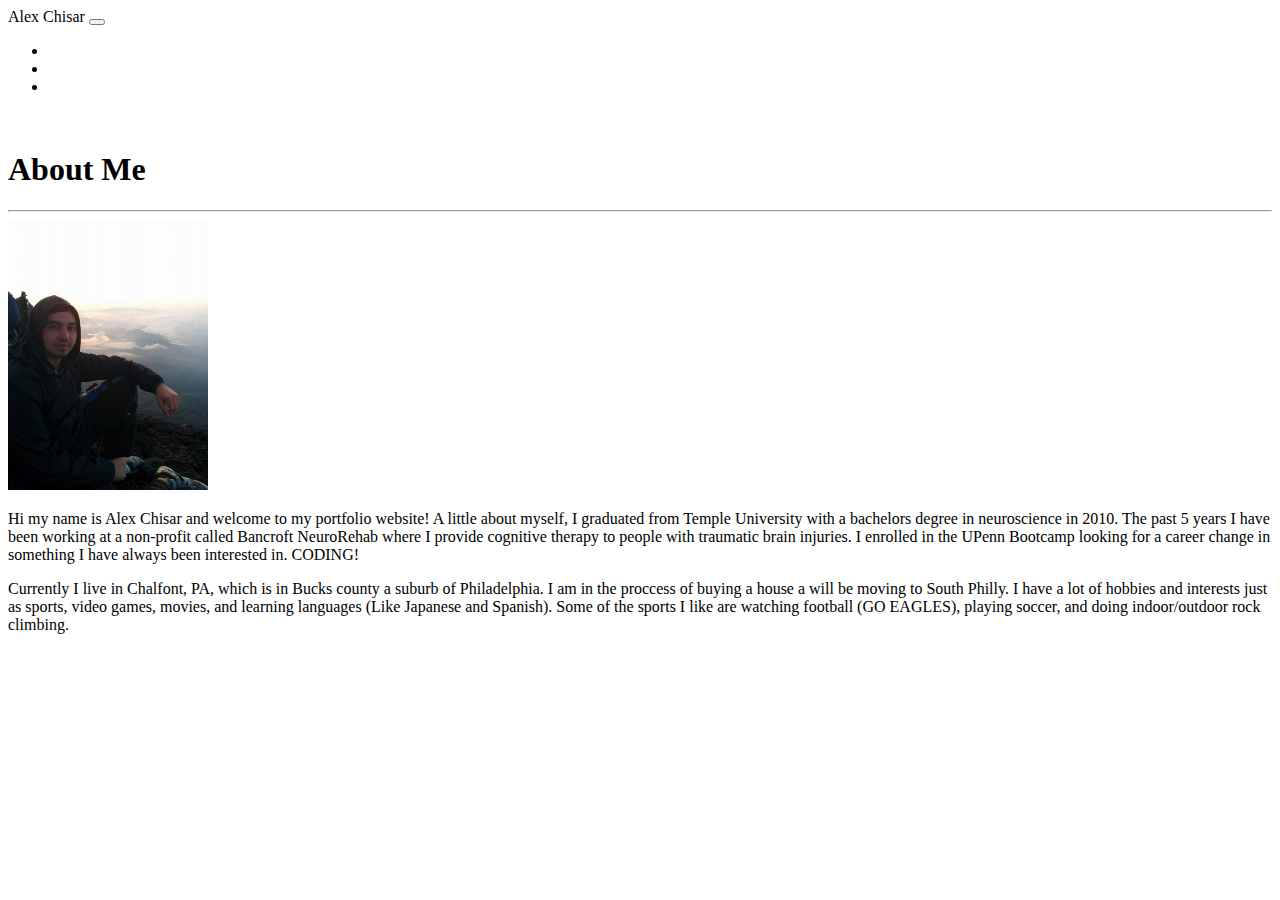
==== index.html @ e6eed125 "Removed lorem ipsum and added actual info to index.html" ====
<!DOCTYPE html>
<html lang="en-us">

<head>

    <meta charset="UTF-8">
    <meta name="viewport" content="width=device-width, initial-scale=1">
    <Title>Alex's Portfolio</Title>
    <link href="https://cdn.jsdelivr.net/npm/bootstrap@5.0.0-beta1/dist/css/bootstrap.min.css" rel="stylesheet"
        integrity="sha384-giJF6kkoqNQ00vy+HMDP7azOuL0xtbfIcaT9wjKHr8RbDVddVHyTfAAsrekwKmP1" crossorigin="anonymous">
    <script src="https://cdn.jsdelivr.net/npm/bootstrap@5.0.0-beta1/dist/js/bootstrap.bundle.min.js"
        integrity="sha384-ygbV9kiqUc6oa4msXn9868pTtWMgiQaeYH7/t7LECLbyPA2x65Kgf80OJFdroafW"
        crossorigin="anonymous"></script>
    <link rel="stylesheet" href="Assets/CSS/style.css">
    <link rel="stylesheet" href="https://pro.fontawesome.com/releases/v5.10.0/css/all.css"
        integrity="sha384-AYmEC3Yw5cVb3ZcuHtOA93w35dYTsvhLPVnYs9eStHfGJvOvKxVfELGroGkvsg+p" crossorigin="anonymous" />
    <style>
        a {
            color: white
        }
    </style>
</head>

<body>

    <header>

        <nav class="navbar navbar-expand-lg navbar-dark bg-dark">
            <div class="container-fluid">
                <span class="navbar-brand mb-0 h1">Alex Chisar</span>
                <button class="navbar-toggler" type="button" data-bs-toggle="collapse" data-bs-target="#navbarNav">
                    <span class="navbar-toggler-icon"></span>
                </button>
                <div class="collapse navbar-collapse justify-content-end" id="navbarNav">
                    <ul class="navbar-nav">
                        <li class="nav-item">
                            <a class="nav-link" href="index.html">About</a>
                        </li>
                        <li class="nav-item">
                            <a class="nav-link" href="Main/portfolio.html">Portfolio</a>
                        </li>
                        <li class="nav-item">
                            <a class="nav-link" href="Main/contact.html">Contact</a>
                        </li>
                    </ul>
                </div>
            </div>
        </nav>

    </header>
    <br>
    <main>
        <section class="container">
            <div class="row">
                <div class="card col-xs-8 col-md-8 col-lg-8">
                    <div class="card-body">
                        <h1>About Me</h1>
                        <hr>

                        <div class="row">
                            <div class="clearfix">
                                <img src="Assets/Images/Mt_fuji.jpg" alt="Profile picture"
                                    class="col-xs-4 float-md-start me-4 img-size">
                                <p>
                                    Hi my name is Alex Chisar and welcome to my portfolio website! A little about myself, I graduated from Temple University with a bachelors degree in neuroscience in 2010. The past 5 years I have been working at a non-profit called Bancroft NeuroRehab where I provide cognitive therapy to people with traumatic brain injuries. I enrolled in the UPenn Bootcamp looking for a career change in something I have always been interested in. CODING!
                                </p>
                            </div>
                        </div>
                        <div class="row">
                            <p>
                                Currently I live in Chalfont, PA, which is in Bucks county a suburb of Philadelphia. I am in the proccess of buying a house a will be moving to South Philly. I have a lot of hobbies and interests just as sports, video games, movies, and learning languages (Like Japanese and Spanish). Some of the sports I like are watching football (GO EAGLES), playing soccer, and doing indoor/outdoor rock climbing. 
                            </p>
                        </div>

                    </div>
                </div>
            </div>
        </section>
    </main>

    <footer class="footer fixed-bottom bg-dark">
        <div class="container text-center" id="sticky-footer">
            <span style="font-size: 25px; align-self: center; color: inherit; text-decoration: none;">
                <a href="https://github.com/Arivas00"><i class="fab fa-github"></i></a>
                <a href="https://www.linkedin.com/in/alex-chisar-64a744123/"><i class="fab fa-linkedin"></i></a>
            </span>
        </div>
    </footer>
</body>

</html>
---- Assets/CSS/style.css ----
body {
    background: url(https://cdn.hipwallpaper.com/i/54/31/Iz5cKm.jpg);
    width: auto;

}

.img-size {
    width: 200px;
}


/*.image-margin */
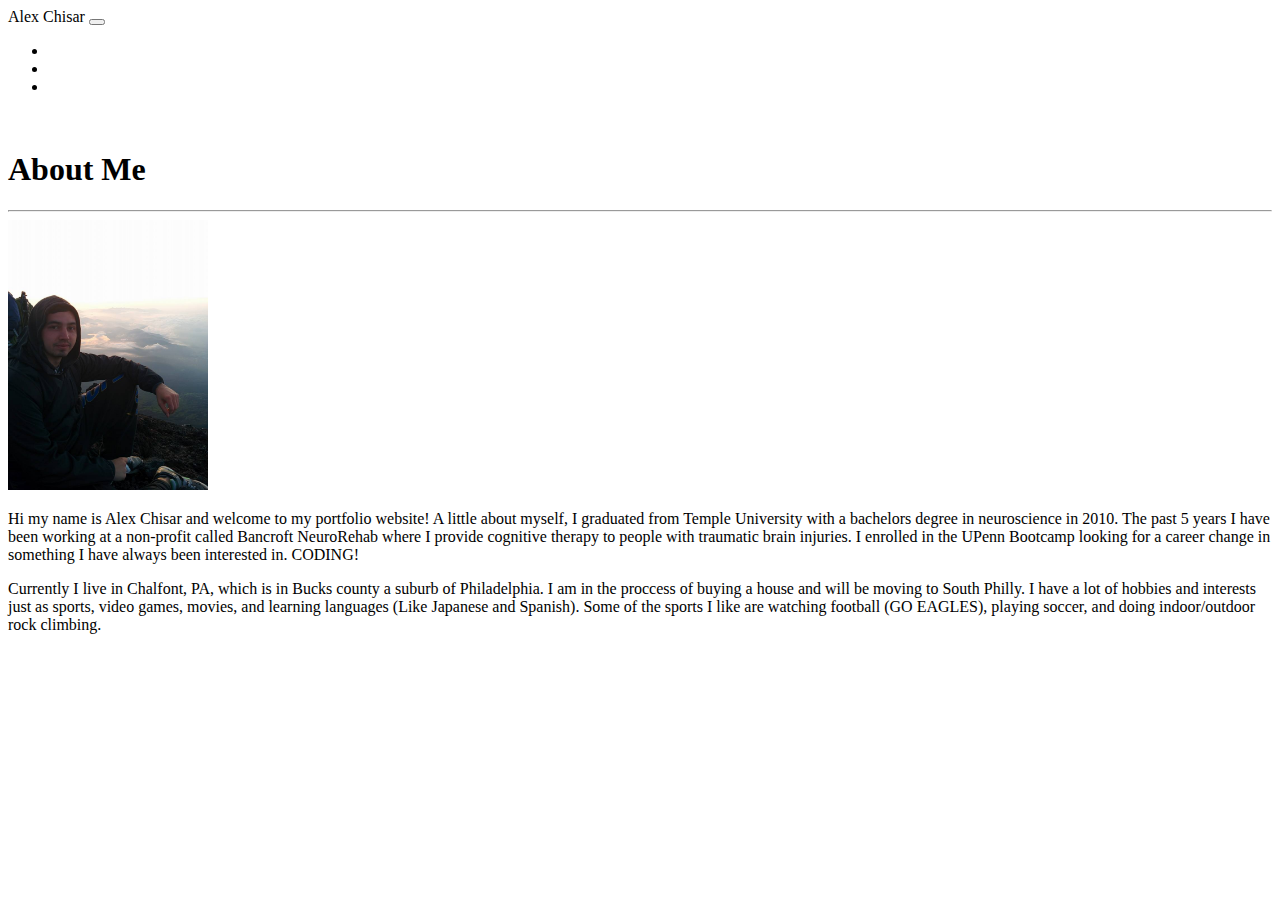
==== commit 1181f56e: "Fixed spelling error" ====
--- a/index.html
+++ b/index.html
@@ -68,7 +68,7 @@
                         </div>
                         <div class="row">
                             <p>
-                                Currently I live in Chalfont, PA, which is in Bucks county a suburb of Philadelphia. I am in the proccess of buying a house a will be moving to South Philly. I have a lot of hobbies and interests just as sports, video games, movies, and learning languages (Like Japanese and Spanish). Some of the sports I like are watching football (GO EAGLES), playing soccer, and doing indoor/outdoor rock climbing. 
+                                Currently I live in Chalfont, PA, which is in Bucks county a suburb of Philadelphia. I am in the proccess of buying a house and will be moving to South Philly. I have a lot of hobbies and interests just as sports, video games, movies, and learning languages (Like Japanese and Spanish). Some of the sports I like are watching football (GO EAGLES), playing soccer, and doing indoor/outdoor rock climbing. 
                             </p>
                         </div>
 
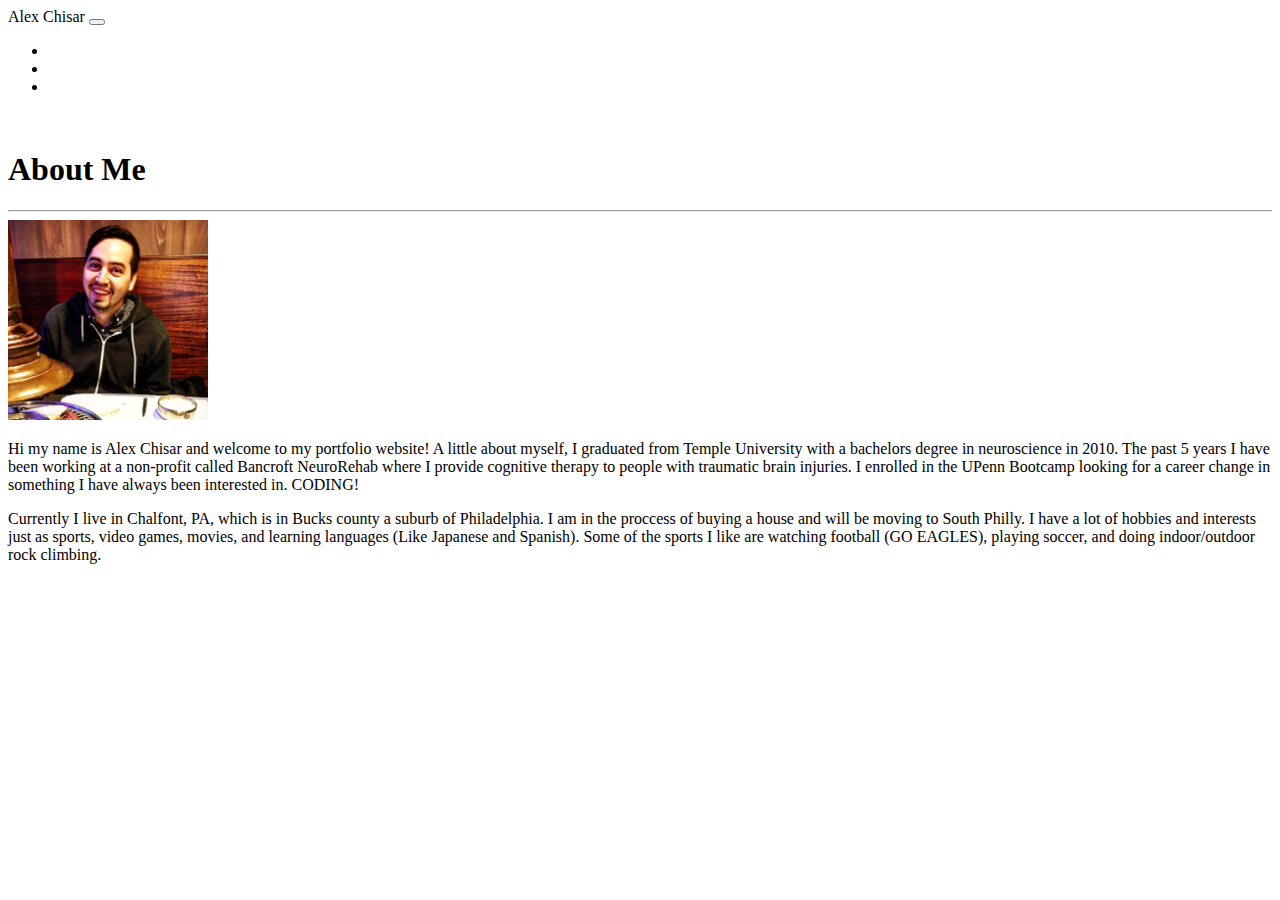
==== commit 80e8ff8d: "Changed profile picture" ====
--- a/index.html
+++ b/index.html
@@ -51,7 +51,7 @@
     <br>
     <main>
         <section class="container">
-            <div class="row">
+            <div class="row justify-content-center">
                 <div class="card col-xs-8 col-md-8 col-lg-8">
                     <div class="card-body">
                         <h1>About Me</h1>
@@ -59,7 +59,7 @@
 
                         <div class="row">
                             <div class="clearfix">
-                                <img src="Assets/Images/Mt_fuji.jpg" alt="Profile picture"
+                                <img src="Assets/Images/Prof_pic.jpg" alt="Profile picture"
                                     class="col-xs-4 float-md-start me-4 img-size">
                                 <p>
                                     Hi my name is Alex Chisar and welcome to my portfolio website! A little about myself, I graduated from Temple University with a bachelors degree in neuroscience in 2010. The past 5 years I have been working at a non-profit called Bancroft NeuroRehab where I provide cognitive therapy to people with traumatic brain injuries. I enrolled in the UPenn Bootcamp looking for a career change in something I have always been interested in. CODING!
@@ -71,6 +71,9 @@
                                 Currently I live in Chalfont, PA, which is in Bucks county a suburb of Philadelphia. I am in the proccess of buying a house and will be moving to South Philly. I have a lot of hobbies and interests just as sports, video games, movies, and learning languages (Like Japanese and Spanish). Some of the sports I like are watching football (GO EAGLES), playing soccer, and doing indoor/outdoor rock climbing. 
                             </p>
                         </div>
+                        <div class="row">
+
+                        </div>
 
                     </div>
                 </div>
@@ -80,9 +83,11 @@
 
     <footer class="footer fixed-bottom bg-dark">
         <div class="container text-center" id="sticky-footer">
-            <span style="font-size: 25px; align-self: center; color: inherit; text-decoration: none;">
+            <span style="font-size: 35px; align-self: center; color: inherit; text-decoration: none;">
                 <a href="https://github.com/Arivas00"><i class="fab fa-github"></i></a>
                 <a href="https://www.linkedin.com/in/alex-chisar-64a744123/"><i class="fab fa-linkedin"></i></a>
+                <a href="mailto:a.chisar00@gmail.com"><i class="far fa-envelope"></i></a>
+                <a href="https://docs.google.com/document/d/1KpkKhBRoV-T8Yw0sgnng8G2MKdro1d8Zhac-hUX0Ttg/edit?usp=sharing"><i class="far fa-file"></i></a>
             </span>
         </div>
     </footer>
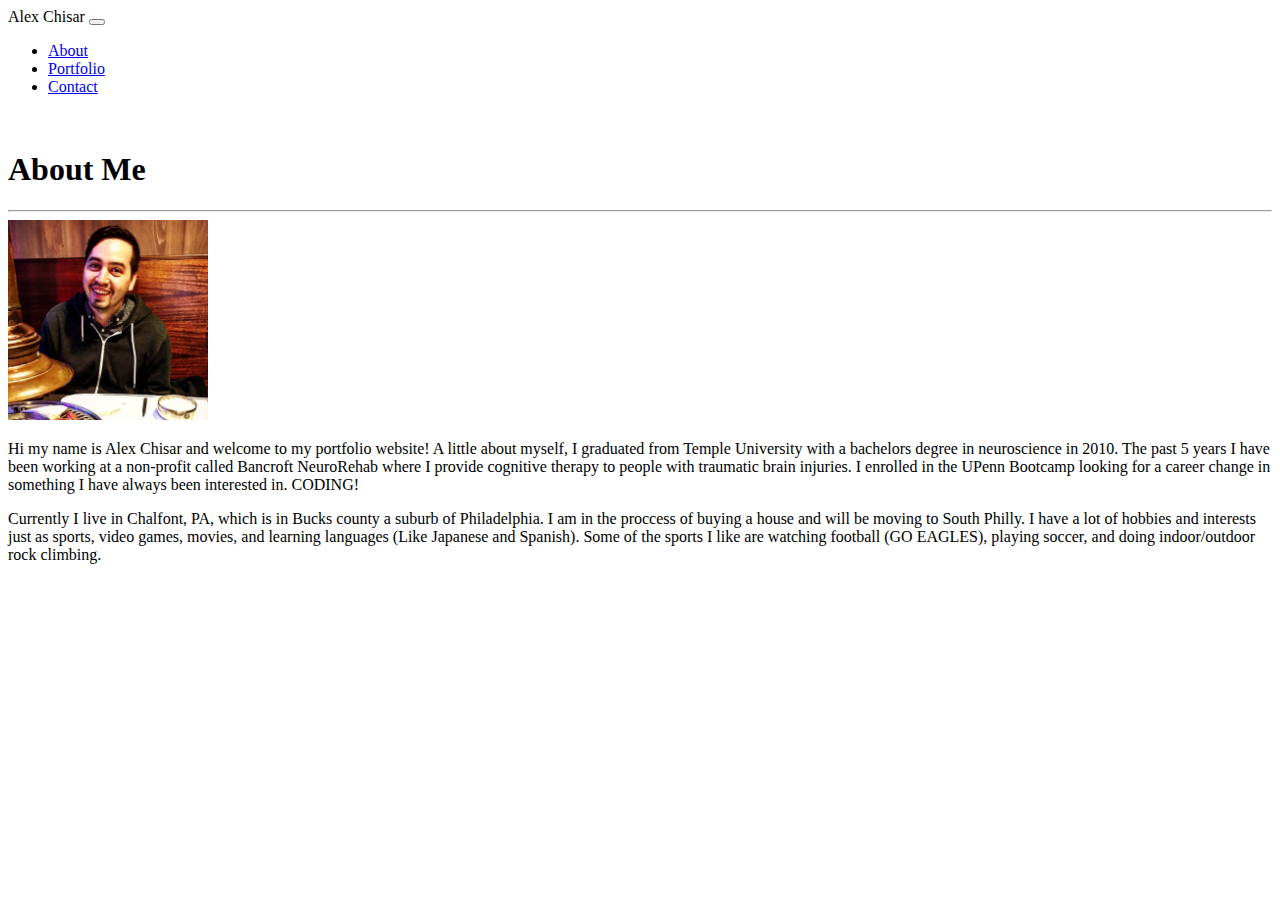
==== commit c36a6f0e: "Added links to projects and pictures of projects" ====
--- a/index.html
+++ b/index.html
@@ -15,7 +15,7 @@
     <link rel="stylesheet" href="https://pro.fontawesome.com/releases/v5.10.0/css/all.css"
         integrity="sha384-AYmEC3Yw5cVb3ZcuHtOA93w35dYTsvhLPVnYs9eStHfGJvOvKxVfELGroGkvsg+p" crossorigin="anonymous" />
     <style>
-        a {
+        i {
             color: white
         }
     </style>
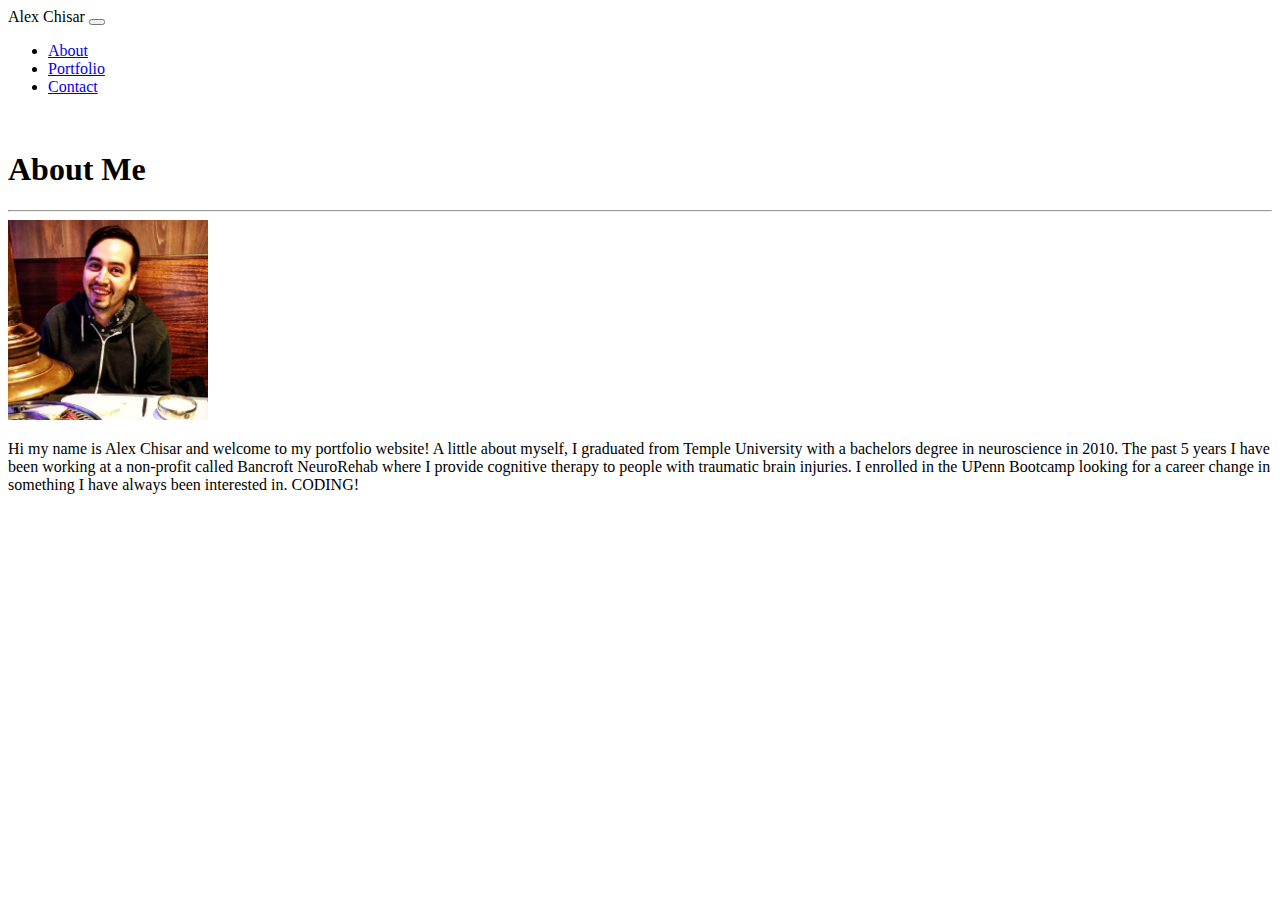
==== commit faea04f1: "jam chat added to portfolio page" ====
--- a/index.html
+++ b/index.html
@@ -52,7 +52,7 @@
     <main>
         <section class="container">
             <div class="row justify-content-center">
-                <div class="card col-xs-8 col-md-8 col-lg-8">
+                <div class="card col-xs-10 col-md-10 col-lg-10">
                     <div class="card-body">
                         <h1>About Me</h1>
                         <hr>
@@ -66,14 +66,6 @@
                                 </p>
                             </div>
                         </div>
-                        <div class="row">
-                            <p>
-                                Currently I live in Chalfont, PA, which is in Bucks county a suburb of Philadelphia. I am in the proccess of buying a house and will be moving to South Philly. I have a lot of hobbies and interests just as sports, video games, movies, and learning languages (Like Japanese and Spanish). Some of the sports I like are watching football (GO EAGLES), playing soccer, and doing indoor/outdoor rock climbing. 
-                            </p>
-                        </div>
-                        <div class="row">
-
-                        </div>
 
                     </div>
                 </div>
@@ -85,9 +77,9 @@
         <div class="container text-center" id="sticky-footer">
             <span style="font-size: 35px; align-self: center; color: inherit; text-decoration: none;">
                 <a href="https://github.com/Arivas00"><i class="fab fa-github"></i></a>
-                <a href="https://www.linkedin.com/in/alex-chisar-64a744123/"><i class="fab fa-linkedin"></i></a>
+                <a href="https://www.linkedin.com/in/alex-chisar/"><i class="fab fa-linkedin"></i></a>
                 <a href="mailto:a.chisar00@gmail.com"><i class="far fa-envelope"></i></a>
-                <a href="https://docs.google.com/document/d/1KpkKhBRoV-T8Yw0sgnng8G2MKdro1d8Zhac-hUX0Ttg/edit?usp=sharing"><i class="far fa-file"></i></a>
+                <a href="https://drive.google.com/file/d/19QlZs6WRAUCi7K-xb_Dk7CIttAAR_E6l/view?usp=sharing"><i class="far fa-file"></i></a>
             </span>
         </div>
     </footer>
--- a/Assets/CSS/style.css
+++ b/Assets/CSS/style.css
@@ -8,5 +8,8 @@
     width: 200px;
 }
 
+.screenshot:hover {
+    border: 3px solid;
+    
+}
 
-/*.image-margin */